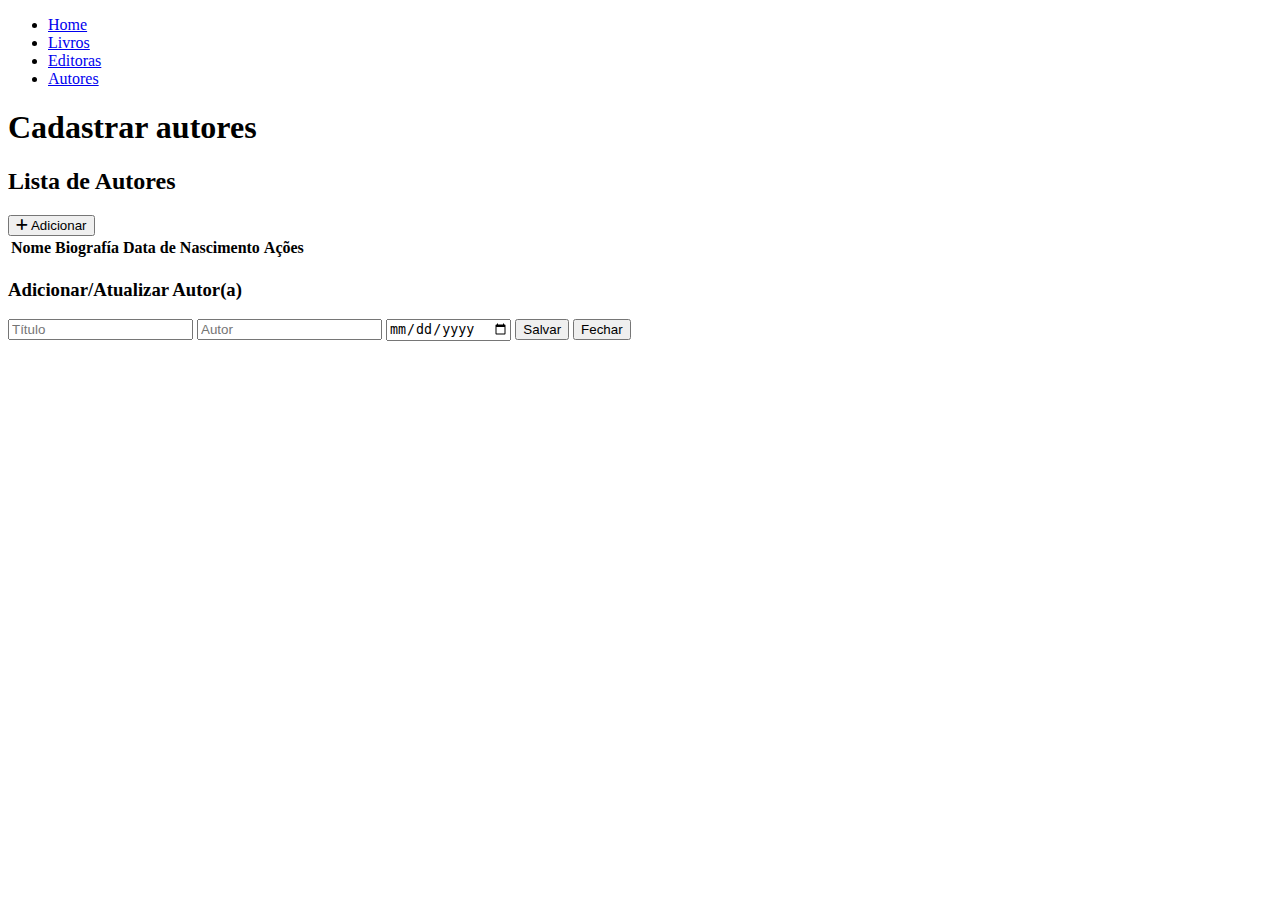
==== public/autores.html @ 43d4d07c "Front-end pronto" ====
<!DOCTYPE html>
<html lang="en">
<head>
    <meta charset="UTF-8">
    <meta http-equiv="X-UA-Compatible" content="IE=edge">
    <meta name="viewport" content="width=device-width, initial-scale=1.0">
    <link rel="stylesheet" href="/css/styles.css">
    <link rel="stylesheet" href="https://cdnjs.cloudflare.com/ajax/libs/font-awesome/6.1.0/css/all.min.css" />
    <title>Cadastro autores</title>
</head>
<body>
    <header>
        <nav>
            <ul>
                <li><a href="/">Home</a></li>
                <li><a href="/livros.html">Livros</a></li>
                <li><a href="/editoras.html">Editoras</a></li>
                <li><a href="/autores.html">Autores</a></li>
            </ul>
        </nav>
        <h1>Cadastrar autores</h1>
    </header>

    <main id="main_livros">
    <h2>Lista de Autores</h2>
    <button class="icon-btn" id="addBookBtn">
        <i class="fas fa-plus"></i> Adicionar
    </button>
        <table>
            <thead>
                <tr>
                    <th>Nome</th>
                    <th>Biografía</th>
                    <th>Data de Nascimento</th>
                    <th>Ações</th>
                </tr>
            </thead>
            <tbody id="listaLivros"></tbody>
        </table>
    </main>

    <div id="bookPopup" class="hidden">
        <form id="bookForm">
            <h3>Adicionar/Atualizar Autor(a)</h3>
            <input type="hidden" id="id_livro">
            <input type="text" id="titulo" placeholder="Título" required>
            <input type="text" id="autor" placeholder="Autor" required>
            <input type="date" id="dataPublicacao" placeholder="Data de Publicação" required>
            <button type="submit">Salvar</button>
            <button type="button" id="closePopupBtn">Fechar</button>
        </form>
    </div>

    <script src="/js/app.js"></script>
    <script src="/js/livros.js"></script>
</body>
</html>
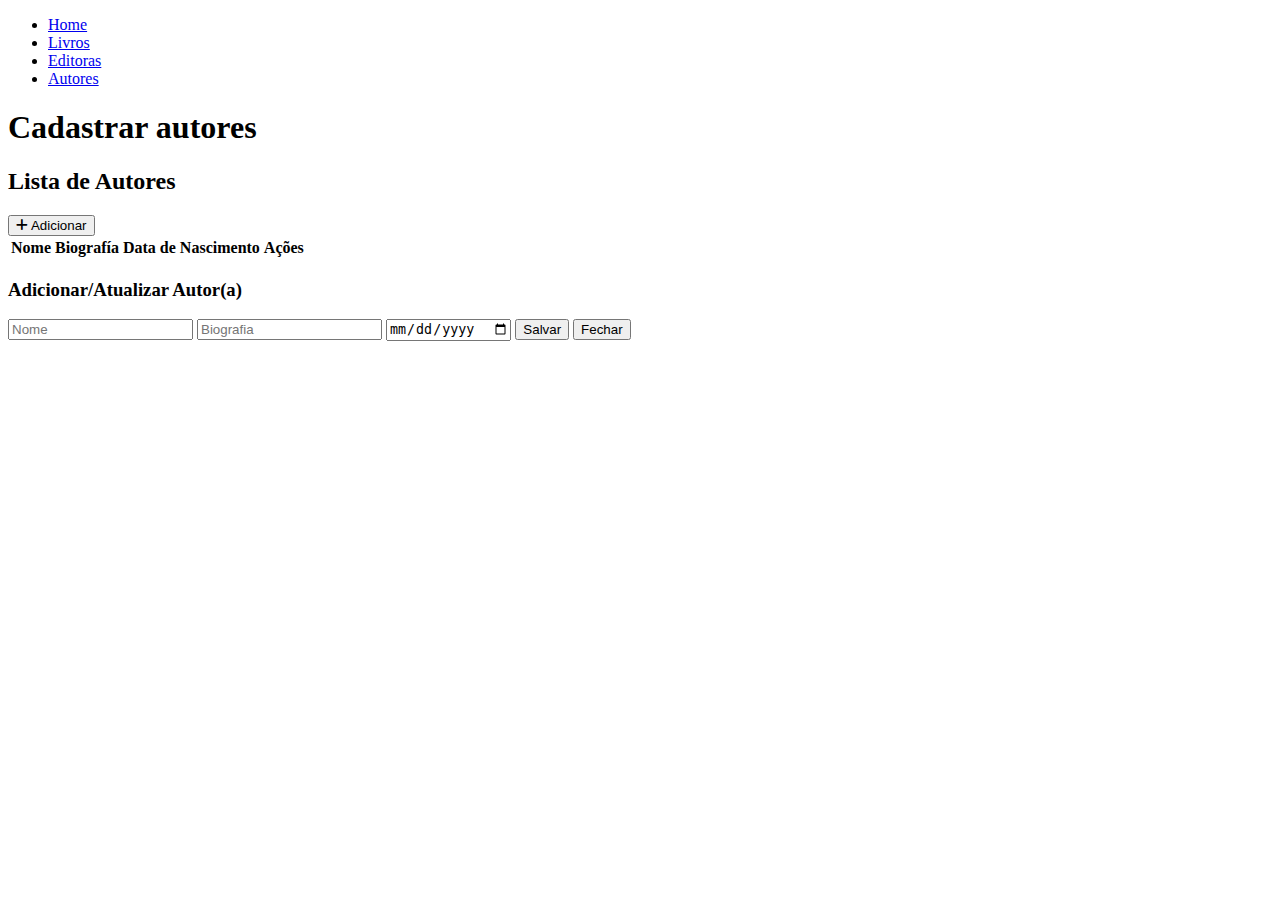
==== commit 3e45ed3e: "Parte 2 - falta exercício 4" ====
--- a/public/autores.html
+++ b/public/autores.html
@@ -23,7 +23,7 @@
 
     <main id="main_livros">
     <h2>Lista de Autores</h2>
-    <button class="icon-btn" id="addBookBtn">
+    <button class="icon-btn" id="addAutorBtn">
         <i class="fas fa-plus"></i> Adicionar
     </button>
         <table>
@@ -39,19 +39,19 @@
         </table>
     </main>
 
-    <div id="bookPopup" class="hidden">
-        <form id="bookForm">
+    <div id="autorPopup" class="hidden">
+        <form id="autorForm">
             <h3>Adicionar/Atualizar Autor(a)</h3>
             <input type="hidden" id="id_livro">
-            <input type="text" id="titulo" placeholder="Título" required>
-            <input type="text" id="autor" placeholder="Autor" required>
-            <input type="date" id="dataPublicacao" placeholder="Data de Publicação" required>
+            <input type="text" id="nome" placeholder="Nome" required>
+            <input type="text" id="biografia" placeholder="Biografia" required>
+            <input type="date" id="dataNascimento" placeholder="Data de Nascimento" required>
             <button type="submit">Salvar</button>
             <button type="button" id="closePopupBtn">Fechar</button>
         </form>
     </div>
 
     <script src="/js/app.js"></script>
-    <script src="/js/livros.js"></script>
+    <script src="/public/js/autores.js"></script>
 </body>
 </html>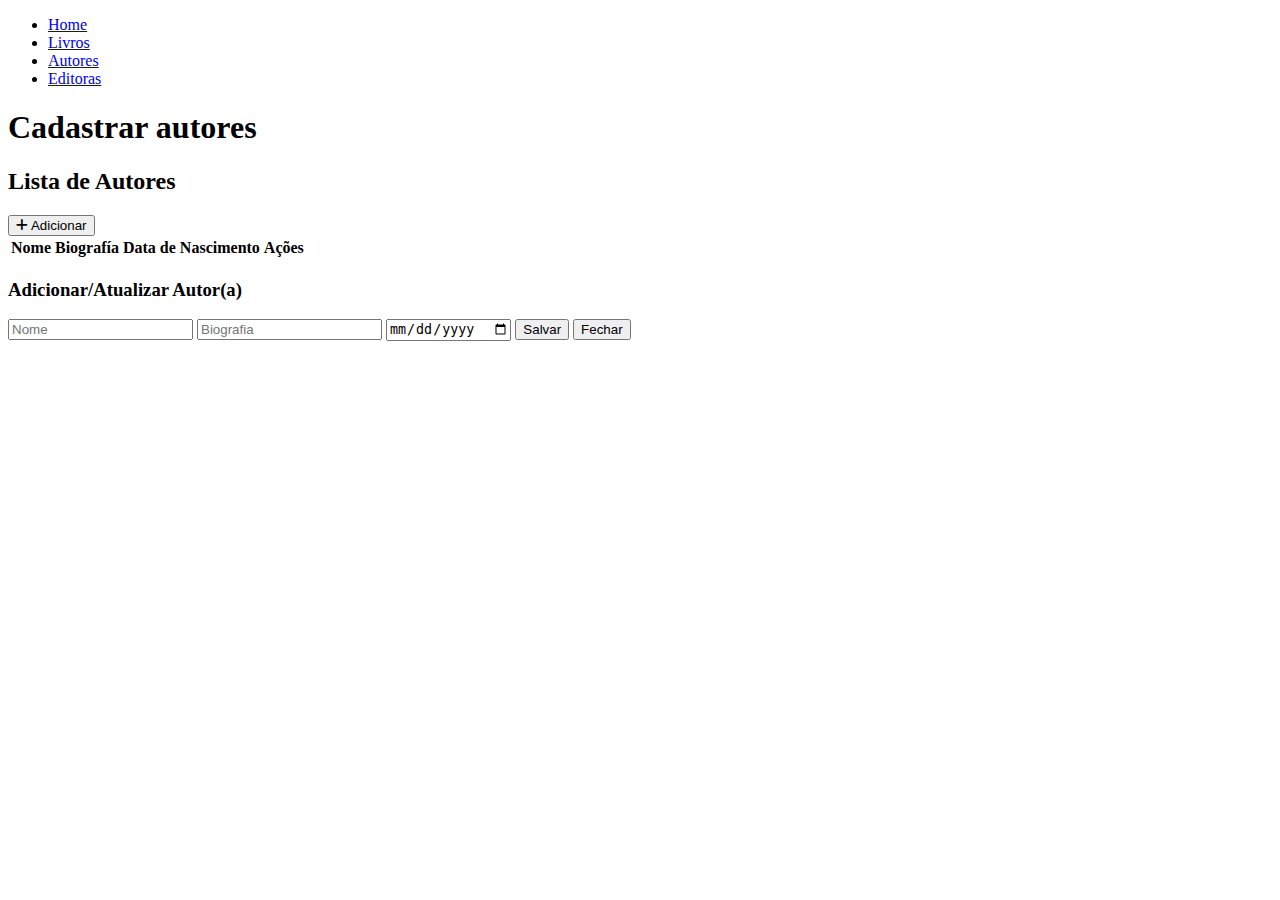
==== commit ffa06dc4: "Não sei como terminar essa bagaça" ====
--- a/public/autores.html
+++ b/public/autores.html
@@ -14,8 +14,8 @@
             <ul>
                 <li><a href="/">Home</a></li>
                 <li><a href="/livros.html">Livros</a></li>
+                <li><a href="/autores.html">Autores</a></li>
                 <li><a href="/editoras.html">Editoras</a></li>
-                <li><a href="/autores.html">Autores</a></li>
             </ul>
         </nav>
         <h1>Cadastrar autores</h1>
@@ -52,6 +52,6 @@
     </div>
 
     <script src="/js/app.js"></script>
-    <script src="/public/js/autores.js"></script>
+    <script src="/js/autores.js"></script>
 </body>
 </html>